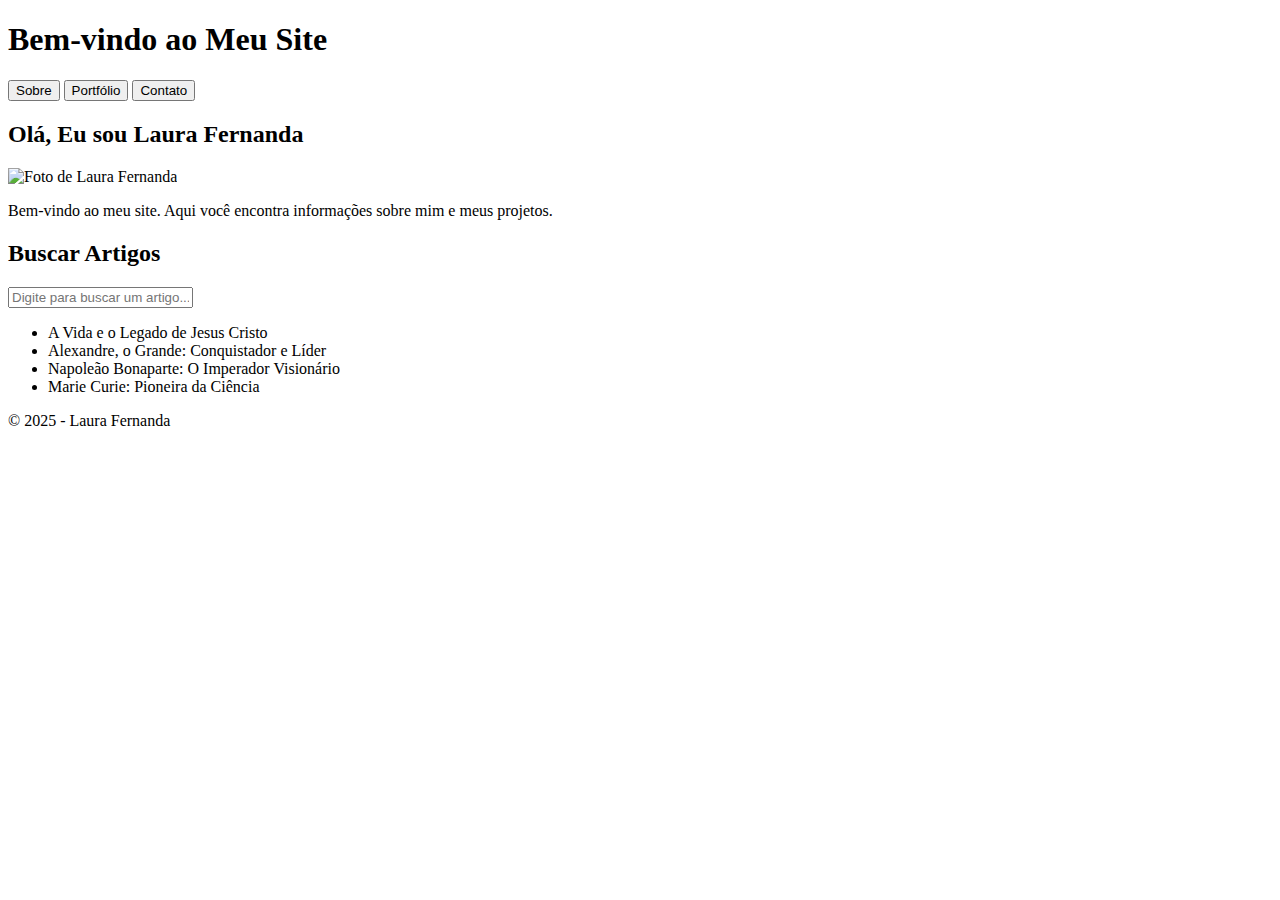
==== index.html @ f5d77e25 "Add files via upload" ====
<!DOCTYPE html>
<html lang="pt-BR">
<head>
  <!-- Definição do charset e da viewport para garantir compatibilidade e responsividade -->
  <meta charset="UTF-8">
  <meta name="viewport" content="width=device-width, initial-scale=1.0">
  <title>Home</title>
  <!-- Link para o arquivo de estilo CSS externo -->
  <link rel="stylesheet" href="style.css">
</head>
<body>
  <!-- Cabeçalho do site -->
  <header>
    <!-- Título principal da página -->
    <h1>Bem-vindo ao Meu Site</h1>
    <!-- Menu de navegação -->
    <nav>
      <!-- Botões de navegação que redirecionam para outras páginas -->
      <button onclick="location.href='sobre.html'">Sobre</button>
      <button onclick="location.href='portfolio.html'">Portfólio</button>
      <button onclick="location.href='contato.html'">Contato</button>
    </nav>
  </header>

  <!-- Corpo principal da página -->
  <main>
    <!-- Seção de apresentação -->
    <section>
      <h2>Olá, Eu sou Laura Fernanda</h2>
      <!-- Imagem de apresentação da pessoa -->
      <img src="laura.jpeg" alt="Foto de Laura Fernanda" width="200"/>
      <p>Bem-vindo ao meu site. Aqui você encontra informações sobre mim e meus projetos.</p>
    </section>

    <!-- Seção de busca de artigos -->
    <section>
      <h2>Buscar Artigos</h2>
      <!-- Campo de busca para filtrar artigos -->
      <input 
        type="text" 
        id="searchInput" 
        placeholder="Digite para buscar um artigo..."
        onkeyup="searchArticles()"> <!-- Chama a função de busca toda vez que uma tecla é pressionada -->

      <!-- Lista de artigos disponíveis para leitura -->
      <ul id="articleList">
        <!-- Cada item da lista é um artigo com um link para sua página -->
        <li onclick="location.href='jesus.html'">A Vida e o Legado de Jesus Cristo</li>
        <li onclick="location.href='alexandre-magno.html'">Alexandre, o Grande: Conquistador e Líder</li>
        <li onclick="location.href='napoleao-bonaparte.html'">Napoleão Bonaparte: O Imperador Visionário</li>
        <li onclick="location.href='marie-curie.html'">Marie Curie: Pioneira da Ciência</li>
      </ul>
    </section>
  </main>

  <!-- Rodapé do site -->
  <footer>
    <!-- Direitos autorais -->
    <p>&copy; 2025 - Laura Fernanda</p>
  </footer>

  <!-- Inclusão do arquivo JavaScript para a busca -->
  <script src="search.js"></script>
</body>
</html>
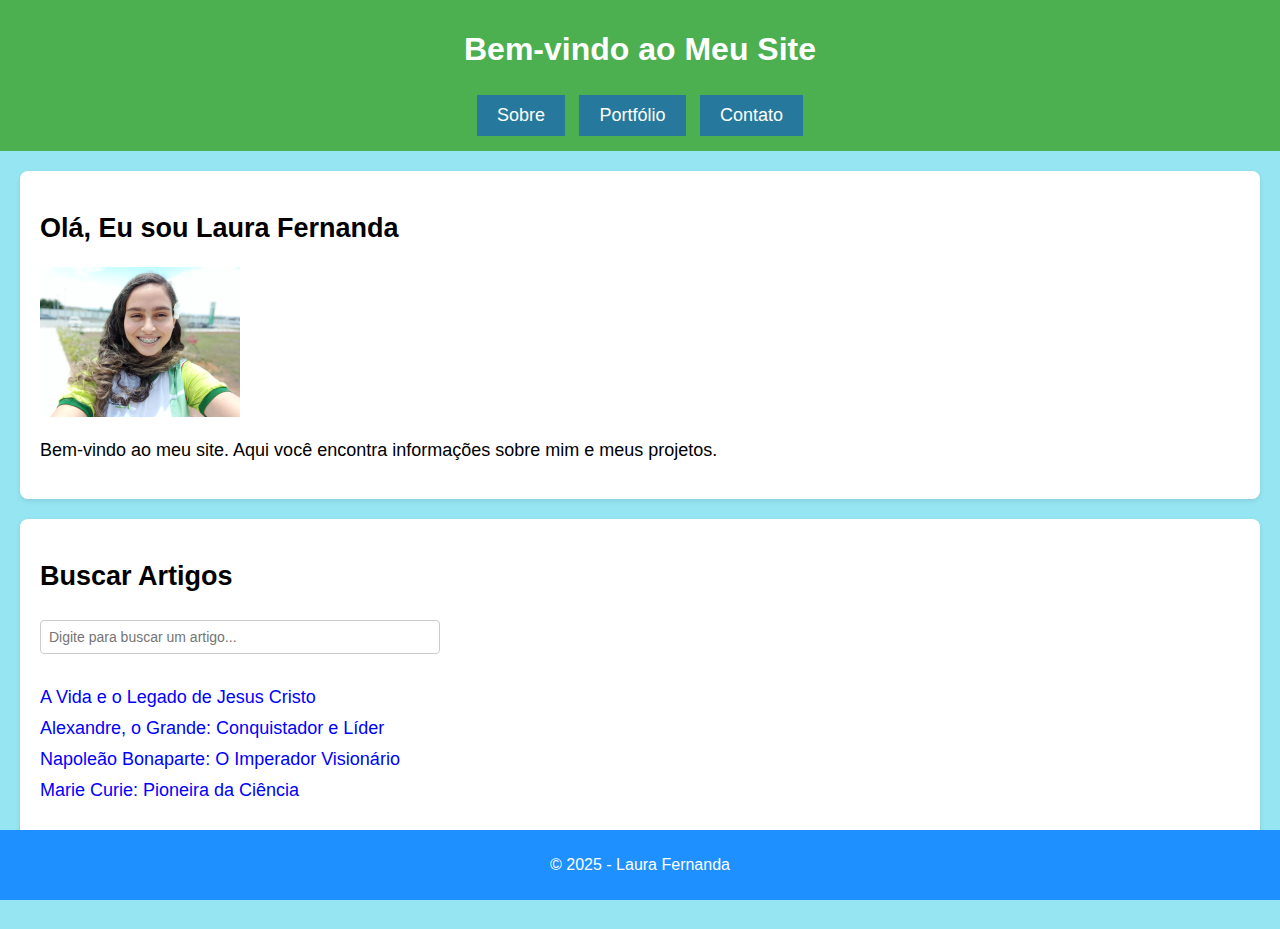
==== commit 1daa6ec5: "Update index.html" ====
--- a/index.html
+++ b/index.html
@@ -6,7 +6,7 @@
   <meta name="viewport" content="width=device-width, initial-scale=1.0">
   <title>Home</title>
   <!-- Link para o arquivo de estilo CSS externo -->
-  <link rel="stylesheet" href="style.css">
+  <link rel="stylesheet" href="css/style.css">
 </head>
 <body>
   <!-- Cabeçalho do site -->
@@ -28,7 +28,7 @@
     <section>
       <h2>Olá, Eu sou Laura Fernanda</h2>
       <!-- Imagem de apresentação da pessoa -->
-      <img src="laura.jpeg" alt="Foto de Laura Fernanda" width="200"/>
+      <img src="img/laura.jpeg" alt="Foto de Laura Fernanda" width="200"/>
       <p>Bem-vindo ao meu site. Aqui você encontra informações sobre mim e meus projetos.</p>
     </section>
 
@@ -60,6 +60,6 @@
   </footer>
 
   <!-- Inclusão do arquivo JavaScript para a busca -->
-  <script src="search.js"></script>
+  <script src="js/search.js"></script>
 </body>
 </html>
--- a/css/style.css
+++ b/css/style.css
@@ -0,0 +1,154 @@
+/* Estilo global do corpo do documento */
+body {
+  font-family: Arial, sans-serif; /* Definindo a fonte do corpo */
+  background-color: #96e5f3; /* Cor de fundo clara */
+  margin: 0; /* Removendo margens padrão */
+  padding: 0; /* Removendo padding padrão */
+  text-align: center; /* Centralizando o texto */
+  min-height: 100vh; /* Garante que o conteúdo ocupe ao menos a altura total da tela */
+  box-sizing: border-box; /* Inclui padding e bordas no cálculo da largura e altura */
+  justify-content: center; /* Garante que o conteúdo esteja centralizado */
+}
+
+/* Estilo do cabeçalho */
+header {
+  background-color: #4CAF50; /* Cor de fundo verde */
+  color: white; /* Cor do texto branco */
+  padding: 10px; /* Espaçamento interno */
+  text-align: center; /* Alinhamento do texto no centro */
+}
+
+/* Estilo do menu de navegação */
+nav {
+  text-align: center; /* Alinha os itens de navegação no centro */
+  margin-top: 20px; /* Espaçamento superior */
+}
+
+/* Estilo dos botões do cabeçalho (não será alterado) */
+button {
+  background-color: #26799c; /* Cor de fundo azul */
+  color: white; /* Cor do texto branco */
+  padding: 10px 20px; /* Espaçamento interno */
+  border: none; /* Remove a borda */
+  margin: 5px; /* Espaçamento ao redor dos botões */
+  cursor: pointer; /* Altera o cursor para indicar interatividade */
+  font-size: 18px; /* Tamanho da fonte */
+  justify-content: center; /* Centraliza os botões horizontalmente */
+}
+
+/* Estilo para quando o botão do cabeçalho é passado o mouse por cima */
+button:hover {
+  background-color: #1a847d; /* Cor de fundo mais escura ao passar o mouse */
+}
+
+/* Estilo do footer */
+footer {
+  background-color: #1E90FF; /* Cor de fundo azul */
+  color: white; /* Cor do texto branco */
+  text-align: center; /* Centraliza o texto */
+  padding: 10px; /* Espaçamento interno */
+  position: sticky; /* Fixa o footer na parte inferior */
+  bottom: 0; /* Posiciona na parte inferior da tela */
+  width: 100%; /* Faz o footer ocupar toda a largura da tela */
+  box-sizing: border-box; /* Inclui o padding e as bordas no cálculo da largura e altura */
+}
+
+/* Estilo das seções */
+section {
+  text-align: justify; /* Justifica o texto nas seções */
+  padding: 20px; /* Espaçamento interno */
+  margin: 20px; /* Margem ao redor das seções */
+  font-size: 18px; /* Tamanho da fonte */
+  background-color: white; /* Cor de fundo branca */
+  border-radius: 8px; /* Bordas arredondadas */
+  box-shadow: 0 2px 5px rgba(0, 0, 0, 0.1); /* Sombra suave */
+  max-width: 1200px; /* Largura máxima da seção */
+  margin-left: auto; /* Centraliza a seção horizontalmente */
+  margin-right: auto; /* Centraliza a seção horizontalmente */
+  overflow: hidden; /* Impede o conteúdo de ultrapassar a borda */
+}
+
+/* Estilo dos inputs */
+input, select, textarea {
+  width: 80%; /* Reduz a largura para 80% da tela */
+  max-width: 400px; /* Limita a largura máxima para 400px */
+  padding: 8px; /* Espaçamento interno */
+  margin: 5px 0 15px 0; /* Espaçamento entre os campos */
+  display: inline-block; /* Alinha os inputs na mesma linha */
+  border: 1px solid #ccc; /* Borda cinza clara */
+  border-radius: 4px; /* Bordas arredondadas */
+  box-sizing: border-box; /* Inclui padding e bordas no cálculo da largura */
+  font-size: 14px; /* Tamanho da fonte */
+}
+
+/* Estilo dos labels */
+label {
+  font-weight: bold; /* Deixa o texto em negrito */
+  display: block; /* Faz o label ocupar toda a linha */
+  margin-bottom: 5px; /* Margem abaixo do label */
+}
+
+/* Estilo do form */
+form {
+  max-width: 600px; /* Largura máxima do formulário */
+  margin: 0 auto; /* Centraliza o formulário */
+  padding: 20px; /* Espaçamento interno */
+}
+
+/* Estilo do botão do formulário (apenas botão abaixo dos inputs) */
+form button {
+  background-color: #26799c; /* Cor de fundo azul */
+  color: white; /* Cor do texto branco */
+  padding: 10px 20px; /* Espaçamento interno */
+  border: none; /* Remove a borda */
+  margin-top: 20px; /* Adiciona espaçamento acima do botão */
+  cursor: pointer; /* Altera o cursor para indicar interatividade */
+  font-size: 18px; /* Tamanho da fonte */
+  display: block; /* Faz o botão ocupar uma linha inteira */
+  width: 50%; /* Reduz a largura para 50% da largura do formulário */
+  margin-left: auto; /* Centraliza o botão */
+  margin-right: auto; /* Centraliza o botão */
+}
+
+/* Estilo para quando o botão do formulário é passado o mouse por cima */
+form button:hover {
+  background-color: #1a847d; /* Cor de fundo mais escura ao passar o mouse */
+}
+
+/* Estilo da lista de artigos */
+#articleList {
+  color: blue; /* Cor do texto azul */
+  text-align: left; /* Alinha o texto à esquerda */
+  list-style-type: none; /* Remove marcadores da lista */
+  padding-left: 0; /* Remove indentação */
+}
+
+#articleList li {
+  margin-bottom: 10px; /* Espaçamento entre os itens */
+  cursor: pointer; /* Altera o cursor para indicar interatividade */
+}
+
+#articleList li:hover {
+  text-decoration: underline; /* Adiciona sublinhado ao passar o mouse */
+}
+
+/* Estilo da navegação */
+nav ul {
+  list-style-type: none; /* Remove marcadores da lista */
+  padding: 0; /* Remove o padding */
+}
+
+nav ul li {
+  display: inline-block; /* Exibe os itens de navegação em linha */
+  margin-right: 20px; /* Espaçamento à direita entre os itens */
+}
+
+nav ul li a {
+  text-decoration: none; /* Remove o sublinhado dos links */
+  color: white; /* Cor do texto branco */
+  font-weight: bold; /* Deixa o texto em negrito */
+}
+
+nav ul li a:hover {
+  color: #cce7ff; /* Cor mais clara ao passar o mouse */
+}
